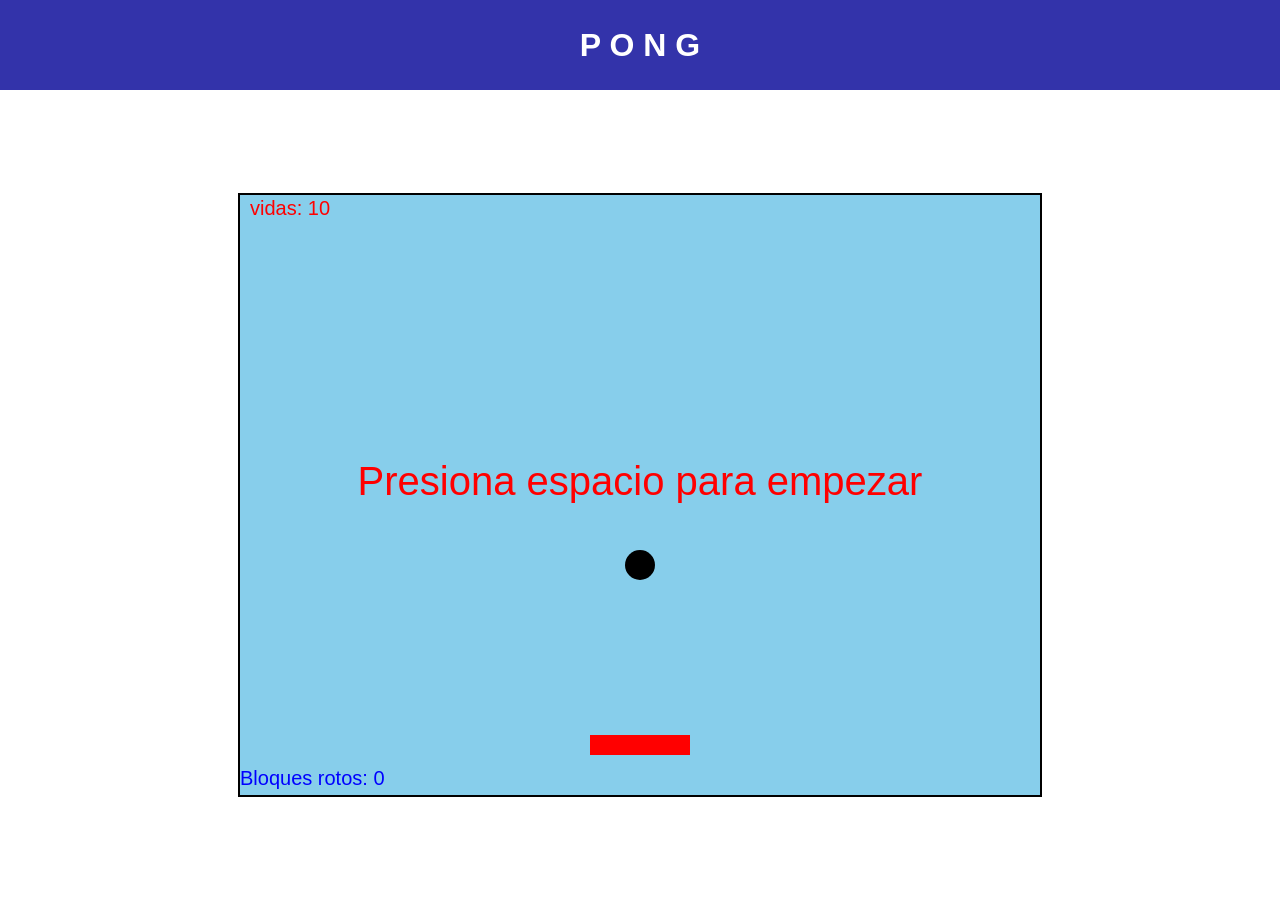
==== videojuegos/tarea2_breakout/breakout.html @ 8b90f66f "cambio de carpeta" ====
<!DOCTYPE html>
<html>
    <head>
        <title>P O N G</title>
        <link rel="stylesheet" href="styles.css">
        <script src="game_functions.js"></script>
        <script src="Rect.js"></script>
        <script src="Vector.js"></script>
        <script src="GameObject.js"></script>
        <script src="breakout.js"></script>
    </head>

    <body>
        <div id="headerContainer">
            <h1>P O N G</h1>
        </div>
        <canvas id="canvas"></canvas>
        <script> main(); </script>
    </body>
</html>
---- videojuegos/tarea2_breakout/styles.css ----
*{
    font-family: Verdana, Geneva, Tahoma, sans-serif;
}

body {
    background-color: White;
    width: 100vw;
    height: 100vh;
    box-sizing: border-box;
    margin: 0;
    overflow: hidden;
    display:grid;
    grid-template-rows: 10vh 1fr;
    grid-template-columns: 1fr;
    grid-template-areas:
        "header"
        "main";
    justify-content: center;
    align-items: center;
    justify-items: center;
}

#headerContainer{
    grid-area: header;
    background-color: #3333AA;
    color: #FFFFFF;
    width: 100%;
    height: 100%;
    margin: 0;
    display: flex;
    flex-direction: row;
    justify-content: center;
    align-items: center;
}

h1{
    margin: 0px;
}

canvas {
    /* width: 75vw; */
    /* height: 75vh; */
    border: 2px solid black;
    background-color: #87ceeb;
    /* width: 600px; */
    /* height: 600px; */
}

#canvas {
    background-color: #87ceeb;
    grid-area: main;
}

.lil-gui.autoPlace{
    top: 15vh;
    right: 5vw;
}

#backButton {
    margin: 10px;
}


#examplesContainer{
    margin: 1em;
    display:flex;
    justify-content: space-around;
    flex-wrap: wrap;
}

.exampleGroup{
    margin: 0.5em;
    padding: 1em;
    max-width: 40vw;
    border: 3px solid black;
    border-radius: 20px;
    background-color: #FFFFFF;
    filter: drop-shadow(gray 5px 5px 3px);
}
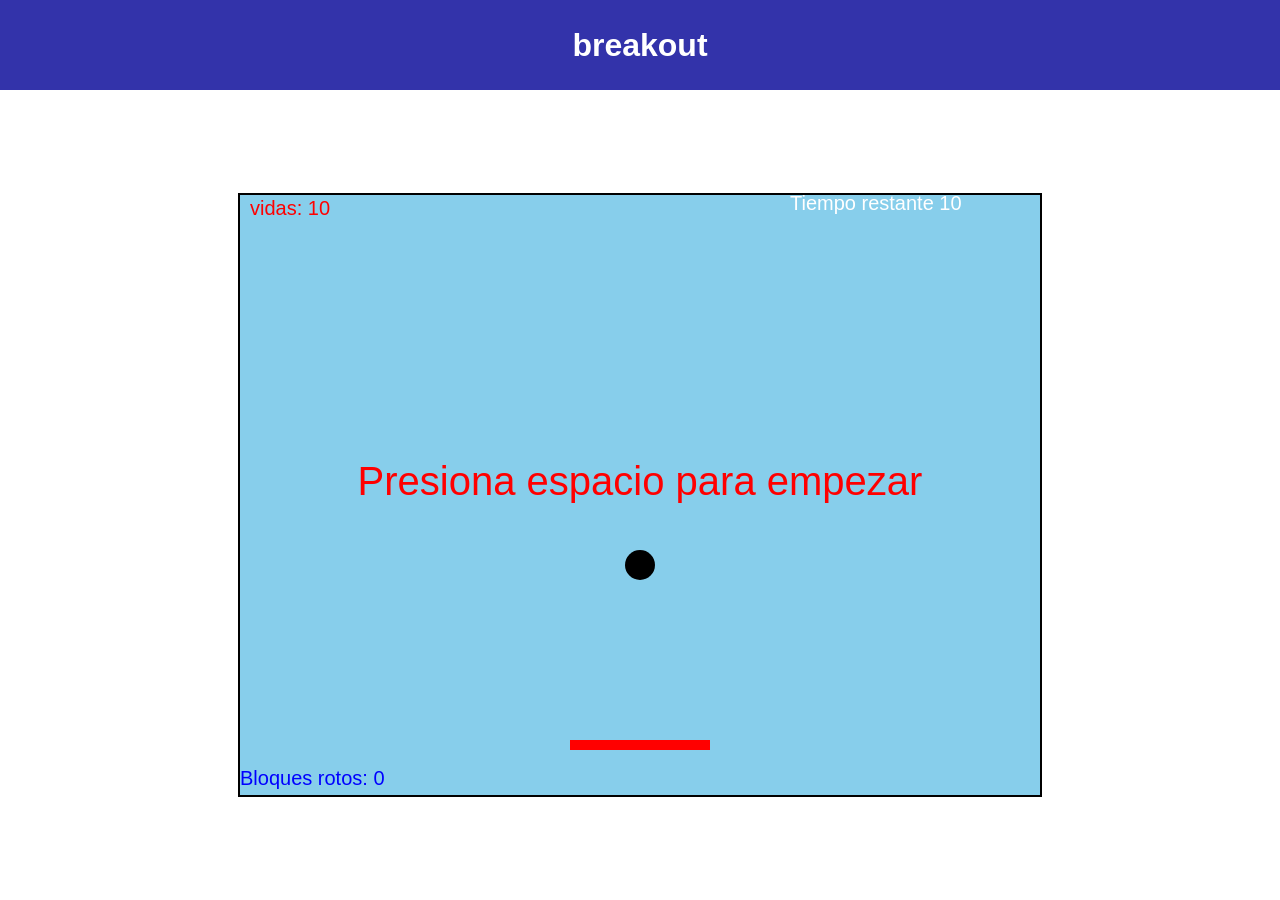
==== commit 1e7ee9fa: "juego breakout 2.0 terminado" ====
--- a/videojuegos/tarea2_breakout/breakout.html
+++ b/videojuegos/tarea2_breakout/breakout.html
@@ -1,7 +1,7 @@
 <!DOCTYPE html>
 <html>
     <head>
-        <title>P O N G</title>
+        <title>breakout</title>
         <link rel="stylesheet" href="styles.css">
         <script src="game_functions.js"></script>
         <script src="Rect.js"></script>
@@ -12,7 +12,7 @@
 
     <body>
         <div id="headerContainer">
-            <h1>P O N G</h1>
+            <h1>breakout</h1>
         </div>
         <canvas id="canvas"></canvas>
         <script> main(); </script>
